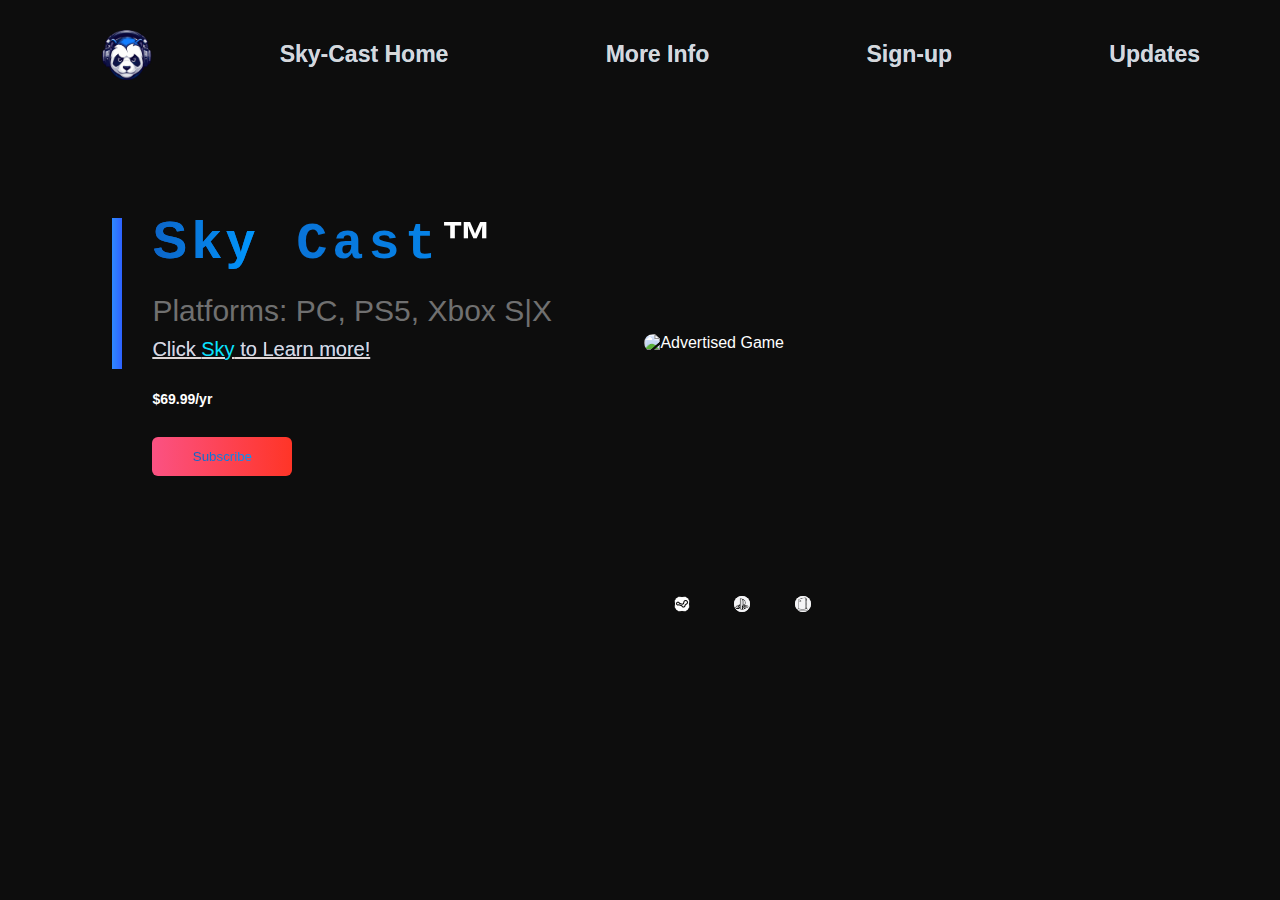
==== index.html @ e2c3cc2e "First draft of Sky-watch page with only main page done" ====
<!DOCTYPE html>
<html lang="en">

<head>
    <meta charset="UTF-8">
    <meta name="viewport" content="width=device-width, initial-scale=1.0">
    <title>Sky-Cast</title>
    <link rel="stylesheet" href="styles/style.css">
    
    <!-- Internal Styling -->
    <style>
        .main h2{
            
    text-decoration: underline;
    font-size: 52px;
    font-family: monospace;
    letter-spacing: 5px;
        }

        .main h2 , a{
    background: linear-gradient(to right, #0d64c7, #0099ff , #28aeec, #ffffff, #437dce);
    -webkit-background-clip: text;
    background-clip: text;
    color: transparent;
    animation: rainbow_animation 6s ease-in-out infinite;
    background-size: 400% 100%;
}

@keyframes rainbow_animation {
    0%,100% {
        background-position: 0 0;
    }

    50% {
        background-position: 100% 0;
    }
}
    </style>
</head>

<body>
    <div class="container">
        <div class="navbar">
            <img src="images/Logo.png" alt="" class="logo">
            <nav>
                <ul>
                    <li><a href="">Sky-Cast Home</a></li>
                    <li><a href="">More Info</a></li>
                    <li><a href="">Sign-up</a></li>
                    <li><a href="">Updates</a></li>
                </ul>
            </nav>
            <img src="images/menu.png" alt="" class="menu-icon">
        </div>
        <div class="row">
            <div class="main">
                <h2><a href="#">Sky</a> Cast<span>&#8482;</span> </h2> </small>
                <h3>Platforms: PC, PS5, Xbox S|X</h3>
                <!-- Inline Styling -->
                <a href="#" class="moreinfo"> Click <span style="color: #0ae2ff">Sky</span> to Learn more!

                </a>
                <h4>$69.99/yr</h4>
                <a href="#" class="subscribe">
                    <button type="button">Subscribe<img src="images/arrow.png" alt="Action Button"> <a
                            href=""></a></button>
                </a>
            </div>

            <div class="product">
                <img src="images/Product.gif" alt="Advertised Game" class="game">

            </div>
        </div>
        <div class="socialmedia">
            <img src="images/gaming1.png" alt="Fake Steam Icon">
            <img src="images/Fake Playstation Icon.PNG" alt="Fake Playstation Icon">
            <img src="images/FakeXbox.PNG" alt="FakeXbox Icon">
        </div>
    </div>
</body>

</html>
---- styles/style.css ----
/*  */



* {
    margin: 0;
    padding: 0;
    font-family: sans-serif;
    background-color: rgb(13, 13, 13);
    color: white;
}

.container {
    width: 100%;
    min-height: 100vh;
    padding-left: 8%;
    padding: left 8%;
    box-sizing: hidden;
}

.navbar {
    width: 100%;
    display: flex;
    align-items: center;
}
.navbar nav ul {
    display: flex;
    flex-wrap: wrap;
    flex-direction: row;
    justify-content: space-evenly;
}
.navbar nav ul li a{
font-size: 23px;
border-radius: 15px;
font-weight:bold;

}



.logo {
    width: 50px;
    cursor: pointer;
    margin: 30px 0;
}

.menu-icon {
    width: 25px;
    cursor: pointer;
}

nav {
    flex: 1;
    text-align: right;
}

nav ul li {
    list-style: none;
    display: inline-block;
    margin-right: 30px;
}

nav ul li a {
    text-decoration: none;
    color: #d8d8d8;
    font-size: 14px;
}

nav ul li a:hover {
    color: #0088ff;
}

.row {
    display: flex;
    justify-content: space-between;
    align-items: center;
    margin: 100px 0;
}

.main {
    flex-basis: 40%;
    position: relative;
    margin-left: 50px;
}




.main h3 {
    font-size: 30px;
    color: #707070;
    font-weight: 100;
    margin: 20px 0 10px
}

.main h4 {
    margin: 30px 0;
    font-size: 14px;
}

.moreinfo {
    font-size: 20px;
    color: #dfd7d7;
    font-weight: 100;
}
.moreinfo:hover{
    color: #ff3527;
}

.subscribe {
    background-color: transparent;
}

.subscribe img {
    background-color: transparent;
}

button {
    width: 140px;
    border: 0;
    padding: 12px 10px;
    outline: none;
    color: #fff;
    background: linear-gradient(to right, #fb5283, #ff3527);
    border-radius: 6px;
    cursor: pointer;
    transition: width 1s;
}

button img {
    width: 30px;
    display: none;
}

button:hover img {
    display: block;
}

button:hover {
    width: 160px;
    display: flex;
    align-items: center;
}

/*The line left of the main picture */
.main::after {
    content: '';
    width: 10px;
    height: 57%;
    background: linear-gradient(to right, #2e89ff, #2e62ff);
    position: absolute;
    left: -40px;
    top: 8px;
}

.product {
    position: relative;
    flex-basis: 60%;
    display: flex;
    align-items: center;
}

.product .game {
    width: 90%;
    border: #0088ff;
    border-radius: 10px;
}

.socialmedia img{
    height: 16px;
    width: 16px;
    margin: 20px;
    cursor: pointer;
    background-color: rgb(255, 255, 255);
    border-radius: 15px;
}
.socialmedia{
    text-align: center;
}
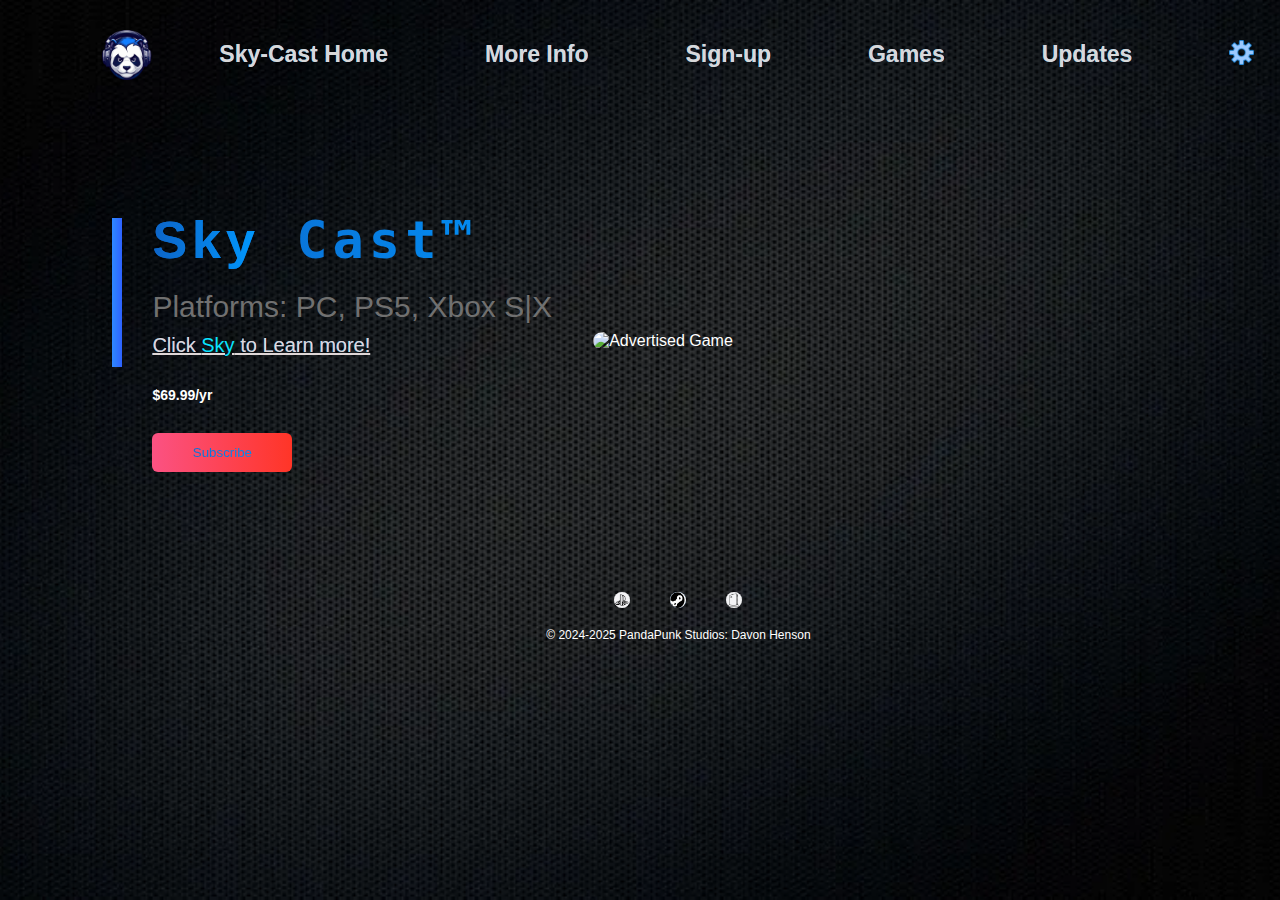
==== commit 79a2a498: "Updated home page and will begin working on other pages" ====
--- a/index.html
+++ b/index.html
@@ -47,14 +47,24 @@
                     <li><a href="">Sky-Cast Home</a></li>
                     <li><a href="">More Info</a></li>
                     <li><a href="">Sign-up</a></li>
+                    <li><a href="">Games</a></li>
                     <li><a href="">Updates</a></li>
                 </ul>
             </nav>
-            <img src="images/menu.png" alt="" class="menu-icon">
+            <div class="dropdown">
+                <span><img src="images/settingsicon1.png" alt="" class="menu-icon"></span>
+                <div class="dropdown-content">
+                    <li><a href="#">Contact-US</a></li>
+                    <li><a href="#">Manage Subscription</a></li>
+                    <li><a href="#">Packages</a></li>
+                </div>
+              </div>
+              
+            
         </div>
         <div class="row">
             <div class="main">
-                <h2><a href="#">Sky</a> Cast<span>&#8482;</span> </h2> </small>
+                <h2><a href="#">Sky</a> Cast&#8482; </h2> </small>
                 <h3>Platforms: PC, PS5, Xbox S|X</h3>
                 <!-- Inline Styling -->
                 <a href="#" class="moreinfo"> Click <span style="color: #0ae2ff">Sky</span> to Learn more!
@@ -62,7 +72,7 @@
                 </a>
                 <h4>$69.99/yr</h4>
                 <a href="#" class="subscribe">
-                    <button type="button">Subscribe<img src="images/arrow.png" alt="Action Button"> <a
+                    <button type="button">Subscribe<img src="images/arrow5.png" alt="Action Button"> <a
                             href=""></a></button>
                 </a>
             </div>
@@ -73,10 +83,12 @@
             </div>
         </div>
         <div class="socialmedia">
-            <img src="images/gaming1.png" alt="Fake Steam Icon">
-            <img src="images/Fake Playstation Icon.PNG" alt="Fake Playstation Icon">
+            <img src="images/Fake Playstation Icon.PNG" alt="Fake Playstation Icon?">
+            <img src="images/Fakesteamicon.PNG" alt="Fake Steam Icon" style = "background-color: #0d64c7; ">
             <img src="images/FakeXbox.PNG" alt="FakeXbox Icon">
+           
         </div>
+        <p class="copyright"><span>&#169;</span> 2024-2025 PandaPunk Studios: Davon Henson</p>
     </div>
 </body>
 
--- a/styles/style.css
+++ b/styles/style.css
@@ -6,16 +6,22 @@
     margin: 0;
     padding: 0;
     font-family: sans-serif;
-    background-color: rgb(13, 13, 13);
+    background-image: url(../images/bg5.webp);
+    background-repeat: no-repeat; 
+    background-position: center;
+    background-attachment: fixed;
+    background-size: cover;
     color: white;
+    background-color: black;
 }
 
 .container {
-    width: 100%;
+    width: 90%;
     min-height: 100vh;
     padding-left: 8%;
     padding: left 8%;
     box-sizing: hidden;
+    flex-wrap: wrap;
 }
 
 .navbar {
@@ -26,7 +32,6 @@
 .navbar nav ul {
     display: flex;
     flex-wrap: wrap;
-    flex-direction: row;
     justify-content: space-evenly;
 }
 .navbar nav ul li a{
@@ -69,6 +74,48 @@
 nav ul li a:hover {
     color: #0088ff;
 }
+
+
+.navbar .logo{
+    transition: transform 1s ease-in;
+  }
+  
+  .navbar .logo:hover{
+    transform: rotate(900deg);
+    opacity: 90%;
+ 
+
+  }
+
+.dropdown-content {
+    display: none;
+    position: absolute;
+    /* background-color: #1c1111; */
+    min-width: 16px;
+    box-shadow: 1px 1px 1px 1px rgba(2, 217, 255, 0.746);
+    padding: -12px -18px;
+    z-index: 1;
+    list-style-type: none;
+    font-size: 19px;
+
+  }
+  .dropdown img{
+    transition: transform .7s ease-in-out;
+  }
+  
+  .dropdown img:hover{
+    transform: rotate(360deg);
+
+  }
+
+  .dropdown:hover .dropdown-content {
+    display: block;
+    left: auto;
+    right: 0%;
+    transition:0.1s;
+
+  }
+
 
 .row {
     display: flex;
@@ -97,6 +144,26 @@
     margin: 30px 0;
     font-size: 14px;
 }
+.main button img{
+    background: transparent;
+    position: absolute; left: 30px; 
+    width: 30px
+}
+
+.row img{
+    cursor: pointer;
+    -webkit-transition-property: all;
+    -webkit-transition-duration: 2s;
+    -webkit-transition-timing-function: ease;
+
+    transition-property: all;
+    transition-duration: 10s;
+    transition-timing-function: ease;
+}
+.row img:hover{
+    transform: scale(1.1);
+
+}
 
 .moreinfo {
     font-size: 20px;
@@ -109,10 +176,15 @@
 
 .subscribe {
     background-color: transparent;
+    display: flex;
+    flex-direction: column;
+    justify-content: center;
+
 }
 
 .subscribe img {
     background-color: transparent;
+   margin: 80px;
 }
 
 button {
@@ -137,7 +209,7 @@
 }
 
 button:hover {
-    width: 160px;
+    width: 150px;
     display: flex;
     align-items: center;
 }
@@ -175,6 +247,10 @@
     border-radius: 15px;
 }
 .socialmedia{
+    display: flex;
+    justify-content: center; 
+}
+.copyright {
     text-align: center;
-}
-
+    font-size: 12px;
+}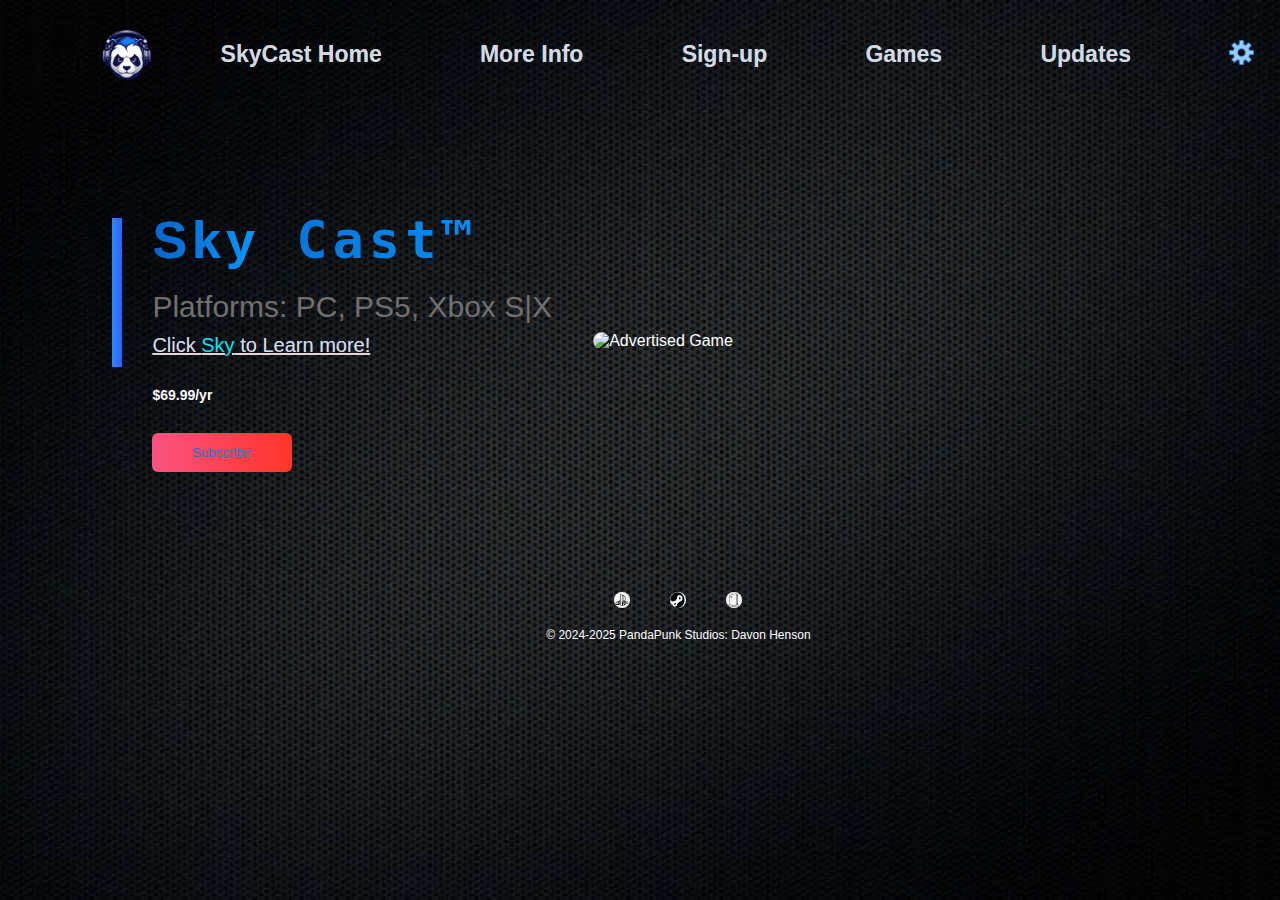
==== commit 0efcbcd9: "Added content to pages about,signup and created page subscription.html" ====
--- a/index.html
+++ b/index.html
@@ -4,7 +4,7 @@
 <head>
     <meta charset="UTF-8">
     <meta name="viewport" content="width=device-width, initial-scale=1.0">
-    <title>Sky-Cast</title>
+    <title>SkyCast. Next Gen Text Based MMORPG</title>
     <link rel="stylesheet" href="styles/style.css">
     
     <!-- Internal Styling -->
@@ -26,6 +26,19 @@
     background-size: 400% 100%;
 }
 
+/* Button animations */
+button:hover img {
+    display: block;
+}
+
+button:hover {
+    width: 150px;
+    display: flex;
+    align-items: center;
+}
+
+
+
 @keyframes rainbow_animation {
     0%,100% {
         background-position: 0 0;
@@ -44,9 +57,9 @@
             <img src="images/Logo.png" alt="" class="logo">
             <nav>
                 <ul>
-                    <li><a href="">Sky-Cast Home</a></li>
-                    <li><a href="">More Info</a></li>
-                    <li><a href="">Sign-up</a></li>
+                    <li><a href="#">SkyCast Home</a></li>
+                    <li><a href="./pages/about.html">More Info</a></li>
+                    <li><a href="./pages/signup.html">Sign-up</a></li>
                     <li><a href="">Games</a></li>
                     <li><a href="">Updates</a></li>
                 </ul>
@@ -55,7 +68,7 @@
                 <span><img src="images/settingsicon1.png" alt="" class="menu-icon"></span>
                 <div class="dropdown-content">
                     <li><a href="#">Contact-US</a></li>
-                    <li><a href="#">Manage Subscription</a></li>
+                    <li><a href="./pages/subscription.html">Manage Subscription</a></li>
                     <li><a href="#">Packages</a></li>
                 </div>
               </div>
@@ -64,14 +77,14 @@
         </div>
         <div class="row">
             <div class="main">
-                <h2><a href="#">Sky</a> Cast&#8482; </h2> </small>
+                <h2><a href="./pages/signup.html">Sky</a> Cast&#8482; </h2> </small>
                 <h3>Platforms: PC, PS5, Xbox S|X</h3>
                 <!-- Inline Styling -->
-                <a href="#" class="moreinfo"> Click <span style="color: #0ae2ff">Sky</span> to Learn more!
+                <a href="./pages/about.html" class="moreinfo"> Click <span style="color: #0ae2ff">Sky</span> to Learn more!
 
                 </a>
                 <h4>$69.99/yr</h4>
-                <a href="#" class="subscribe">
+                <a href="./pages/signup.html" class="subscribe">
                     <button type="button">Subscribe<img src="images/arrow5.png" alt="Action Button"> <a
                             href=""></a></button>
                 </a>
--- a/styles/style.css
+++ b/styles/style.css
@@ -204,15 +204,6 @@
     display: none;
 }
 
-button:hover img {
-    display: block;
-}
-
-button:hover {
-    width: 150px;
-    display: flex;
-    align-items: center;
-}
 
 /*The line left of the main picture */
 .main::after {
